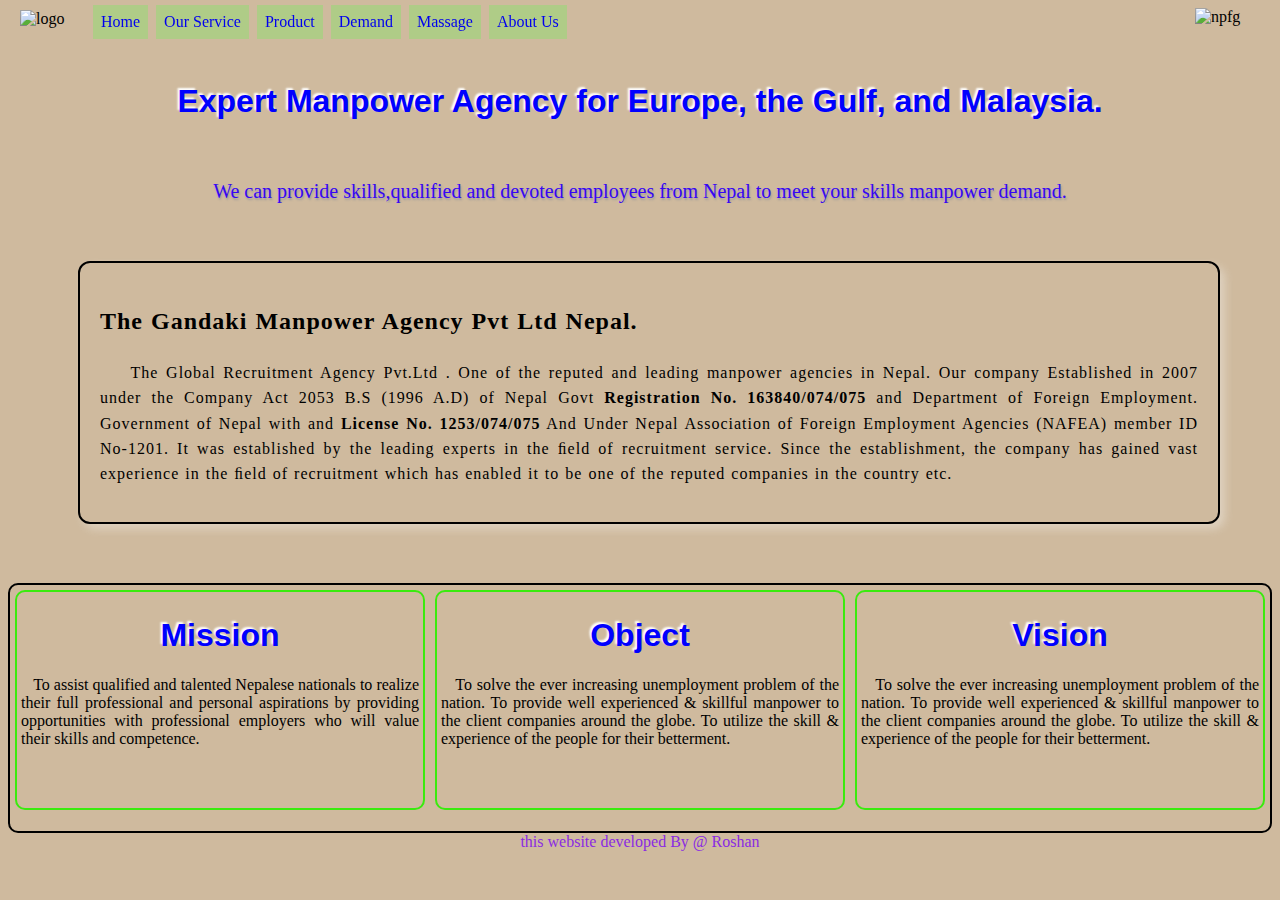
==== index.html @ 0854f87c "Add files via upload" ====
<!DOCTYPE html>
<html lang="en">
<head>
    
    <meta charset="UTF-8">
    <meta name="viewport" content="width=device-width, initial-scale=1.0">
    <title>ManPower</title>
    <link rel="stylesheet" href="style.css" /> 
    

</head>
<body>
   
    <header><img id="logo" src="img/india-indian-flag.gif" alt="logo">
    <ul>
        <li><a href="#">Home</a></li>
        <li><a href="#">Our Service</a></li>
        <li><a href="#">Product</a></li>
        <li><a href="#">Demand</a></li>
        <li><a href="demo.html">Massage</a></li>
        <li><a href="#">About Us</a></li> 
       
    </ul> <img id="logo2" src="img/nepalflag.gif" alt="npfg">
    </header> <br><br><br>
   <main>
<section>
    <h1 class="tital">Expert Manpower Agency for Europe, the Gulf, and Malaysia.</h1> <br>
    <p class="wecan">We can provide skills,qualified and devoted employees from Nepal to meet your skills manpower demand.</p><br><br>
</section>
    
    <div class="theglobel">
        <h2 id="thedandaki"><b>The Gandaki Manpower Agency Pvt Ltd Nepal.</b></h2>
        <!-- /*<img src="img/logo.jpg" alt="logo" style="height: 16px; width: 14px; position: fixed; float: right;">* -->
        <p >
            &nbsp;&nbsp; &nbsp;The Global Recruitment Agency Pvt.Ltd . One of the reputed and leading manpower agencies in Nepal.
             Our company Established in 2007 under the Company Act 2053 B.S (1996 A.D) of Nepal Govt <b>Registration No.
              163840/074/075 </b>and Department of Foreign Employment. Government of Nepal with and <b>License No.
              1253/074/075</b> And Under Nepal Association of Foreign Employment Agencies (NAFEA) member ID No-1201. 
              It was established by the leading experts in the ﬁeld of recruitment service. Since the establishment,
               the company has gained vast experience in the ﬁeld of recruitment which has enabled it to be one of the
                reputed companies in the country etc.
        </p>
        
    </div>        
   
</section> <br><br><br><br><br><br><br><br><br><br><br><br> <br><br><br><br><br><br>
<div id="box-container">
    <div id="box1" class="box"><h1>Mission</h1>
        <p> &nbsp;&nbsp;&nbsp;To assist qualified and talented Nepalese nationals to realize their full professional and personal aspirations by providing opportunities with professional employers who will value their skills and competence.</p>
    </div>



    <div id="box2" class="box"><h1>Object </h1>
        <p>&nbsp;&nbsp;&nbsp;To solve the ever increasing unemployment problem of the nation. To provide well experienced & skillful manpower to the client companies around the globe. To utilize the skill & experience of the people for their betterment.</p>
    </div>



    <div id="box3" class="box"><h1>Vision</h1>
        <p> &nbsp;&nbsp;&nbsp;To solve the ever increasing unemployment problem of the nation. To provide well experienced & skillful manpower to the client companies around the globe. To utilize the skill & experience of the people for their betterment.</p>
    </div>
</div>
</main>         
         <footer style="text-align: center; color: blueviolet;">this website developed By @ Roshan</footer>   
</body>
</html>
---- style.css ----
*{
    margin: 5;
    padding: 5;
    box-sizing: border-box;
    font-family: "jost";
}
body{
    background-color: rgb(207, 186, 158);}

ul{    list-style-type: none;   
     margin: 3px 60px 1px 35px;    
     padding:2px 50px 2px 50px;    
     overflow: hidden;
    display: inline-flex; 
    gap: 8px;        
    position: fixed;
    top: 0;
     }

li a{    display:inline-block;   
     padding: 8px;    
     background-color: rgb(175, 204, 135);    
     text-decoration: none;}

    img{   width: 25px;    
     height: 45px;     }

h1{    text-align: center;   
    color: blue;
    font-family: Arial, Helvetica, sans-serif; 
    text-shadow: -2px -2px 2px white;}

.wecan{color: rgb(54, 6, 244);
    text-align: center;
    font-size: 20px; 
    text-shadow: 1px 2px 2px rgba(156, 154, 156, 0.936); overflow: auto;}

.theglobel{  
    margin: 2px 60px 2px 70px; 
    border: solid 2px; 
    padding: 20px 20px; 
    text-align: justify; 
    line-height: 1.57;
    word-spacing: 1px;    
    letter-spacing: 1px;    
    box-shadow: 5px 5px 10px rgba(246, 246, 245, 0.388);
    position: absolute;    
    border-radius: 12px 12px 12px 12px;}
    








#logo{
   /* width: 45px;width: 25px; */
    left: 20px;
    top: 10px;
    position: absolute;
}
/*#logo2{
    position: absolute;
    right: 25px;
    top: 10px;*/

    #logo2 {
       
        
        position: absolute;
        right: 25px;

}
img{
    height: 50px;
    width: 60px;
}

#box-container{
    border: 2px solid black;
    display: flex; justify-content: space-around;
    height: 250px;
    width: 100%; border-radius: 10px ; overflow: auto;
    flex-grow: 1;
    flex-shrink: 0;
    overflow: auto;
}

.box{
    width: 400px;
    height: 220px;
    border: 2px solid rgb(58, 235, 14); flex-shrink: 0;
    margin: 5px; padding: 4px; text-align: justify;
    border-radius: 10px;
    overflow: auto; flex-grow: 1;
    flex-shrink: 0;
    overflow: auto;
}
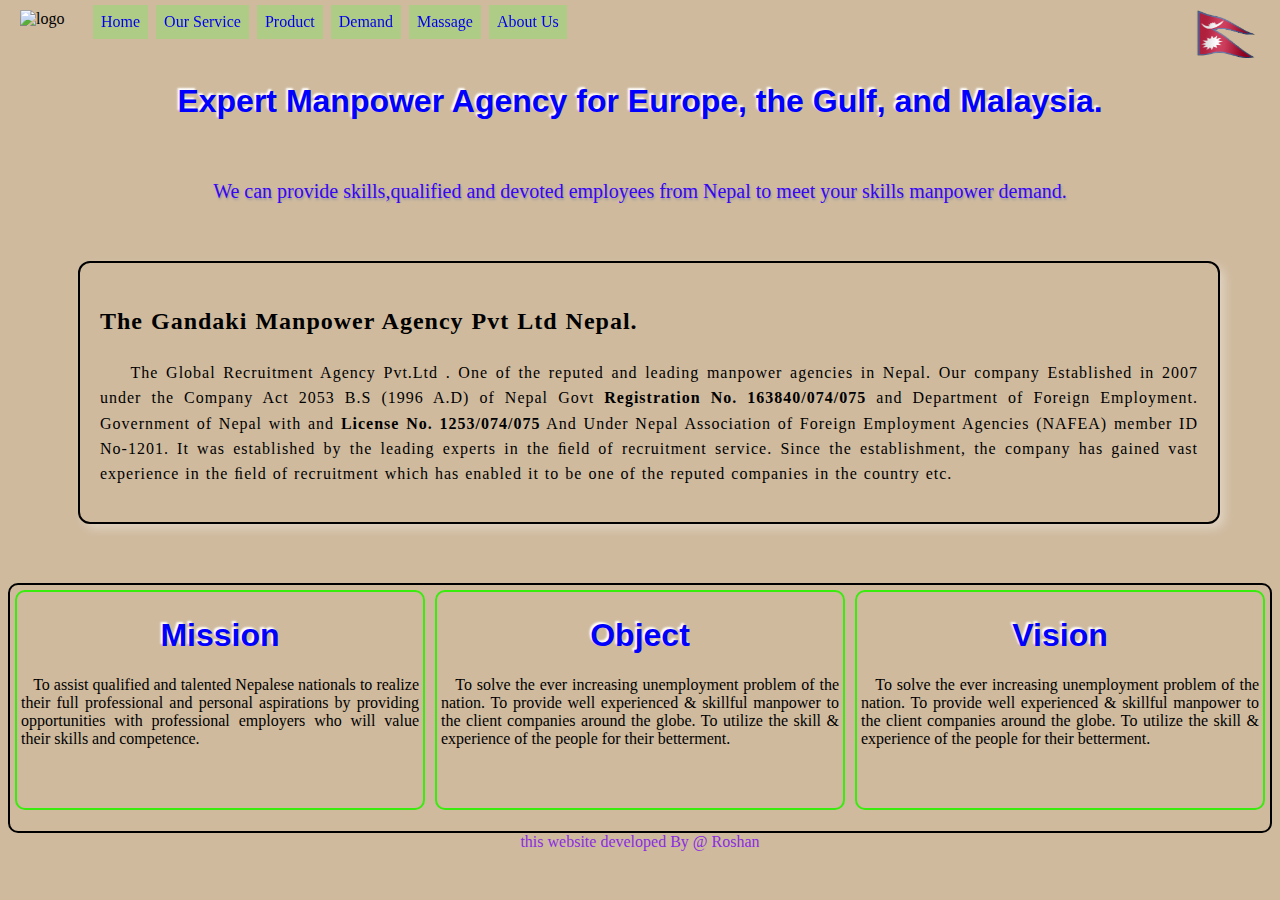
==== commit b2d0106b: "Update index.html" ====
--- a/index.html
+++ b/index.html
@@ -11,7 +11,7 @@
 </head>
 <body>
    
-    <header><img id="logo" src="img/india-indian-flag.gif" alt="logo">
+    <header><img id="logo" src="india-indian-flag.gif" alt="logo">
     <ul>
         <li><a href="#">Home</a></li>
         <li><a href="#">Our Service</a></li>
@@ -20,7 +20,7 @@
         <li><a href="demo.html">Massage</a></li>
         <li><a href="#">About Us</a></li> 
        
-    </ul> <img id="logo2" src="img/nepalflag.gif" alt="npfg">
+    </ul> <img id="logo2" src="nepalflag.gif" alt="npfg">
     </header> <br><br><br>
    <main>
 <section>
@@ -64,4 +64,4 @@
 </main>         
          <footer style="text-align: center; color: blueviolet;">this website developed By @ Roshan</footer>   
 </body>
-</html>+</html>
